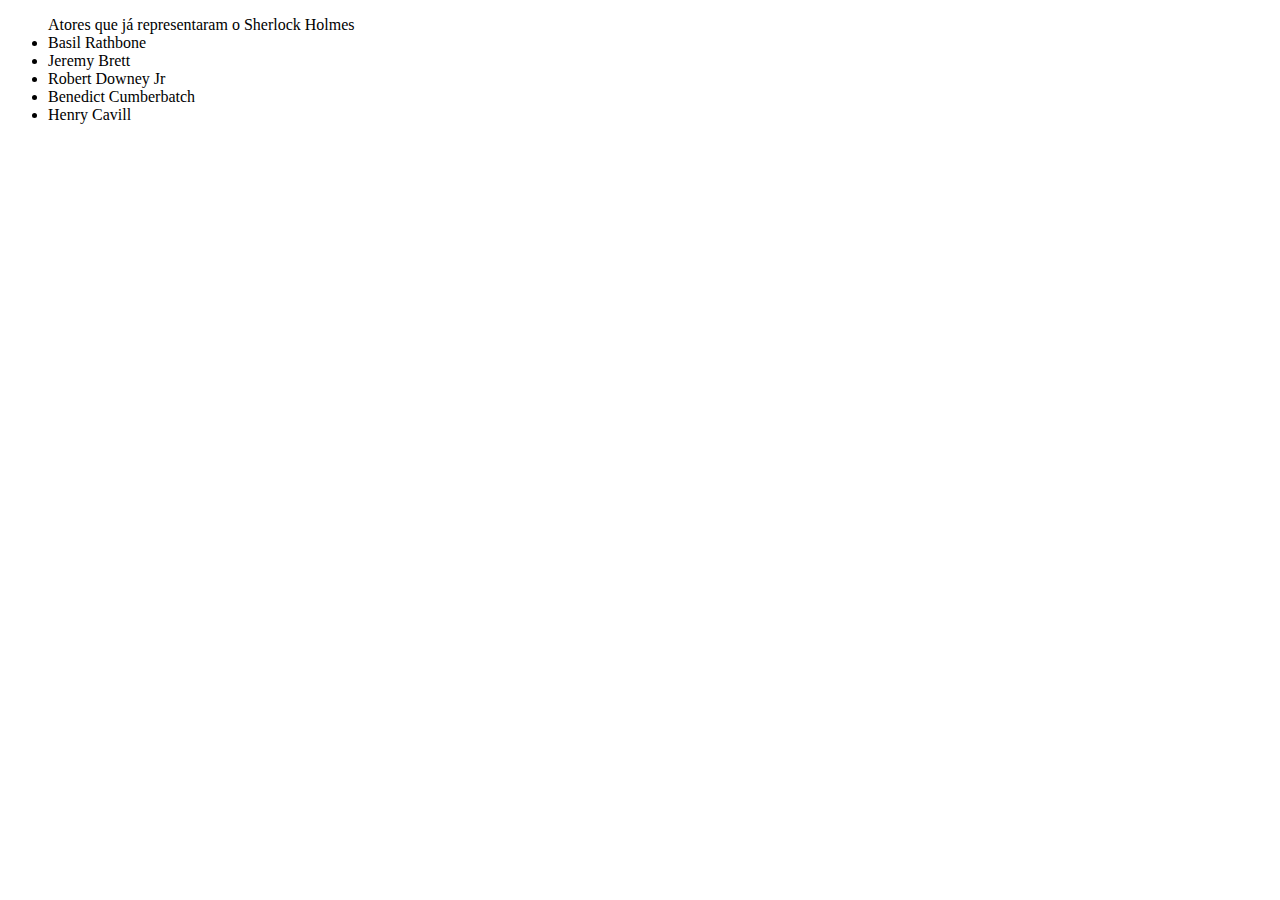
==== atores.html @ b635c3d3 "actors page added" ====
<!DOCTYPE html>
<html lang="pt-br">
<head>
    <meta charset="UTF-8">
    <meta http-equiv="X-UA-Compatible" content="IE=edge">
    <meta name="viewport" content="width=device-width, initial-scale=1.0">
    <title>Atores que já representaram o Sherlock Holmes</title>
</head>
<body>
    <ul>Atores que já representaram o Sherlock Holmes
        <li>Basil Rathbone</li>
        <li>Jeremy Brett</li>
        <li>Robert Downey Jr</li>
        <li>Benedict Cumberbatch</li>
        <li>Henry Cavill</li>
    </ul>
</body>
</html>
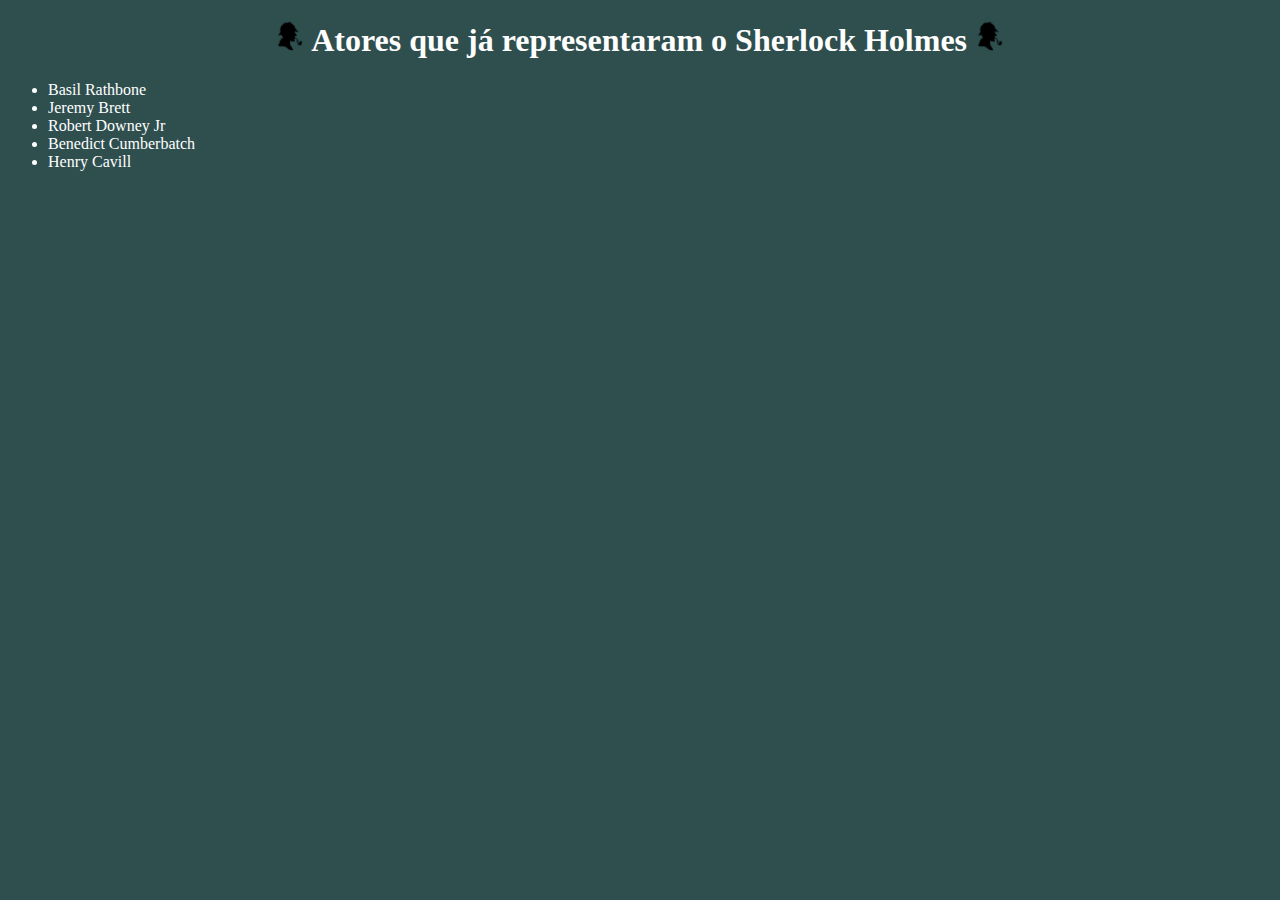
==== commit e9d386f6: "adding some style" ====
--- a/atores.html
+++ b/atores.html
@@ -5,9 +5,13 @@
     <meta http-equiv="X-UA-Compatible" content="IE=edge">
     <meta name="viewport" content="width=device-width, initial-scale=1.0">
     <title>Atores que já representaram o Sherlock Holmes</title>
+    <link rel="stylesheet" href="style.css">
 </head>
 <body>
-    <ul>Atores que já representaram o Sherlock Holmes
+    <h1><img src="silhouette.png" alt="Silhueta SH" height="30" width="30">
+        Atores que já representaram o Sherlock Holmes
+        <img src="silhouette.png" alt="Silhueta SH" height="30" width="30"></h1>
+    <ul>
         <li>Basil Rathbone</li>
         <li>Jeremy Brett</li>
         <li>Robert Downey Jr</li>
--- a/style.css
+++ b/style.css
@@ -0,0 +1,38 @@
+body {
+    background-color: darkslategray;
+    color: white;
+}
+
+a:link, a:visited {
+    color: white;
+    text-decoration: none;
+}
+
+h1 {
+    text-align: center;
+}
+
+blockquote {
+    text-align: center;
+}
+
+nav {
+    float: left;
+    padding: 20;
+    width: 30%;
+    height: 300;
+    background: darkslategray;
+    padding: 20;
+    color: white
+}
+
+welcoming {
+    float: right;
+    padding: 20;
+    width: 70%;
+    height: 300;
+    background: darkslategray;
+    padding: 20;
+    color: white;
+    text-align: left;
+}